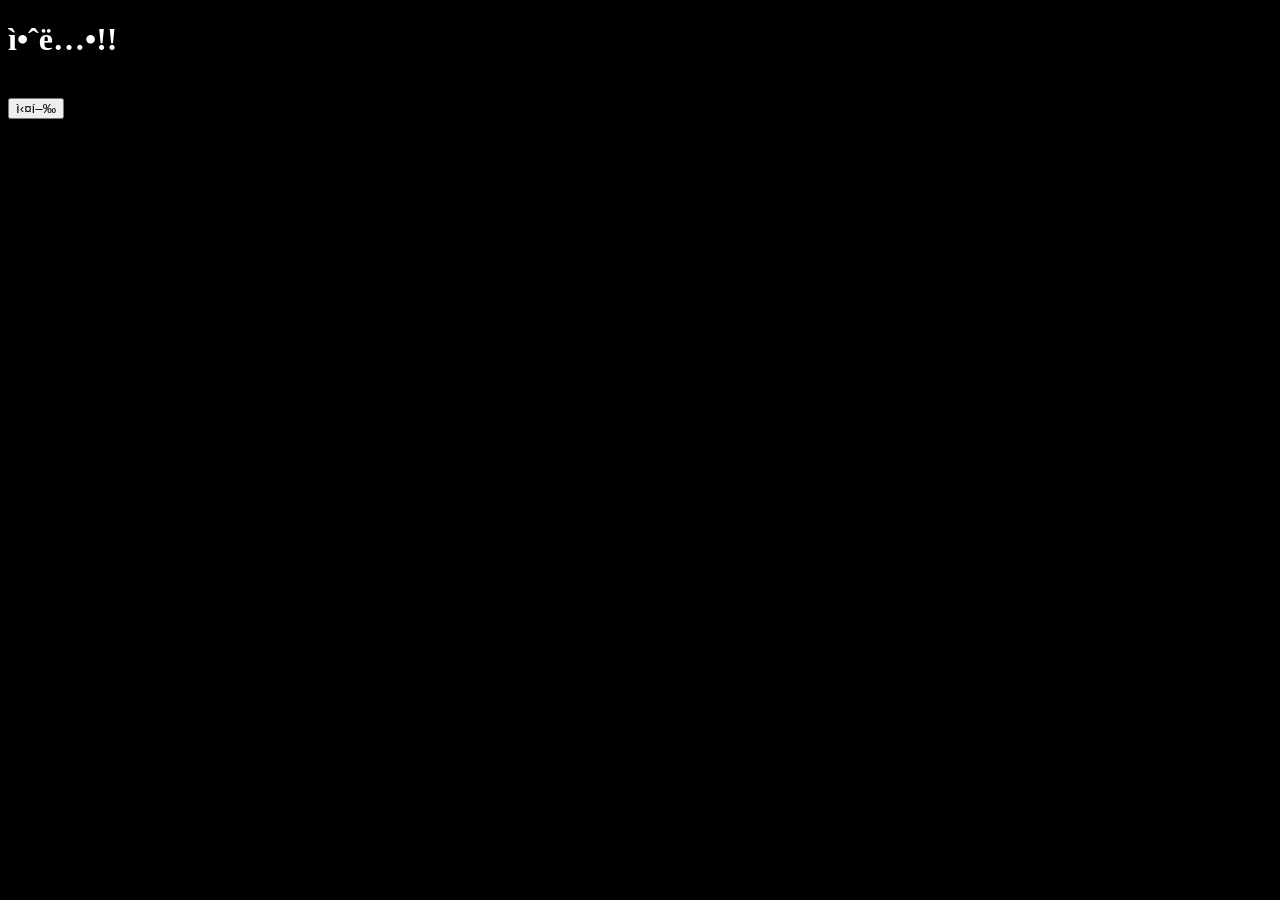
==== index.html @ 5ceddc4e "rgb test!!" ====
<!DOCTYPE html>
<html>
    <header>
        <title>what is this</title>
        <link rel="stylesheet" href="index.css">
    </header>
    <body>
        <h1 id="title">안녕!!</h1><br>
        <input type="button" value="실행" onclick="rgb_swicth()" id="swicth">
        <script src="index.js" charset="UTF-8"></script>
    </body>
</html>
---- index.css ----
body{
    background-color: black;
}
h1{
    color: white;
}
#title{
    color: white;
}
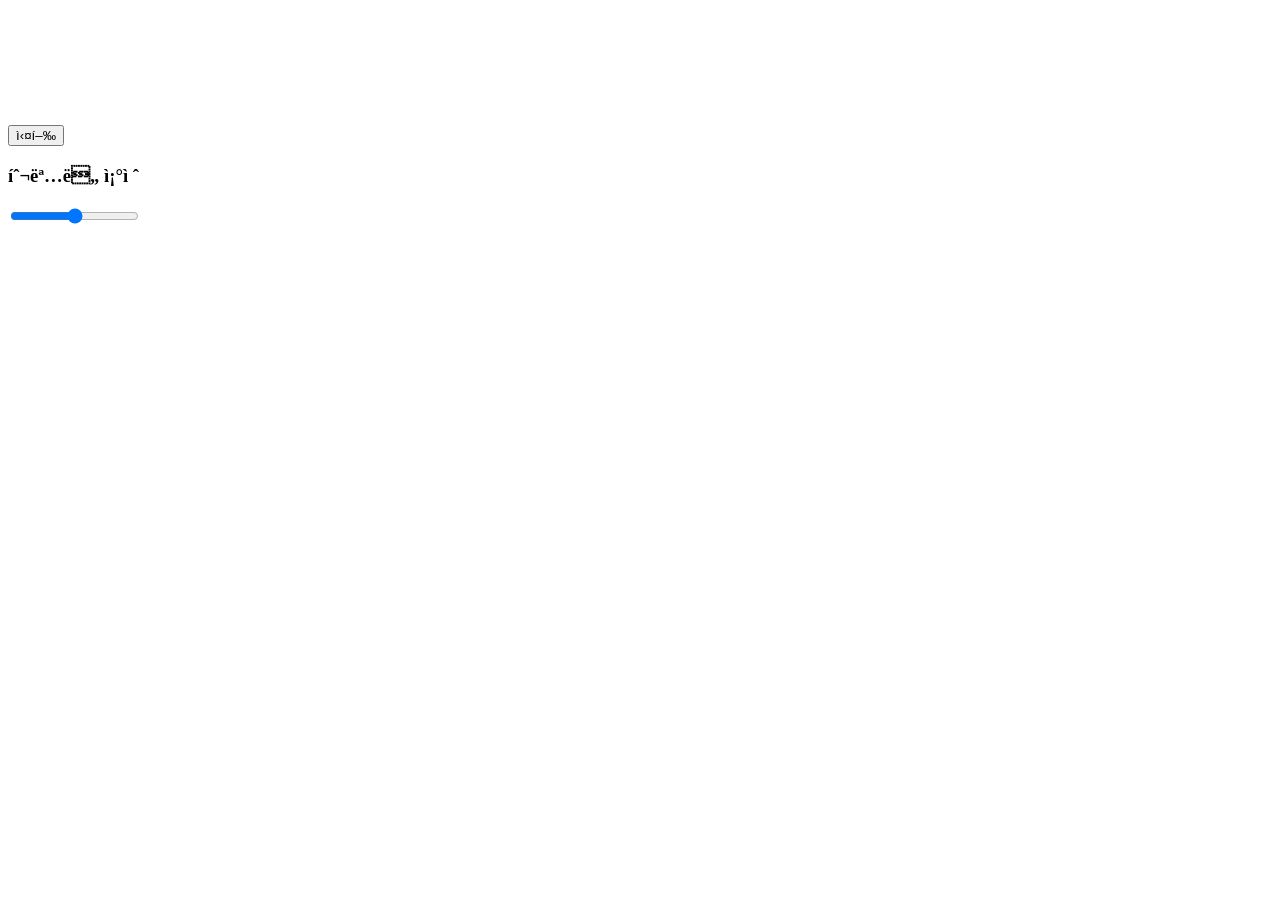
==== commit 37ce21b2: "just moblie" ====
--- a/index.html
+++ b/index.html
@@ -1,12 +1,17 @@
 <!DOCTYPE html>
 <html>
-    <header>
-        <title>what is this</title>
+    <head>
+        <title>안녕하세요</title>
         <link rel="stylesheet" href="index.css">
-    </header>
+        <meta name="viewport" content="width=device-width, initial-scale=1.0, user-scalable=no">
+    </head>
     <body>
-        <h1 id="title">안녕!!</h1><br>
-        <input type="button" value="실행" onclick="rgb_swicth()" id="swicth">
+        <h1 id="title"></h1><br>
+        <input type="button" value="실행" id="swicth" onclick="rgb_swicth()"><br>
+        <h3>투명도 조절</h3>
+        <input type="range" id="bgcolor_a" min="10" max="100" oninput="a_range()">
+        
+        
         <script src="index.js" charset="UTF-8"></script>
     </body>
 </html>
--- a/index.css
+++ b/index.css
@@ -1,9 +1,10 @@
 body{
-    background-color: black;
+    background-color: rgb(255, 255, 255);
 }
 h1{
-    color: white;
+    color: rgb(255, 255, 255);
+    font-size: 1000%;
 }
 #title{
-    color: white;
-}+    color: rgb(0, 0, 0);
+}
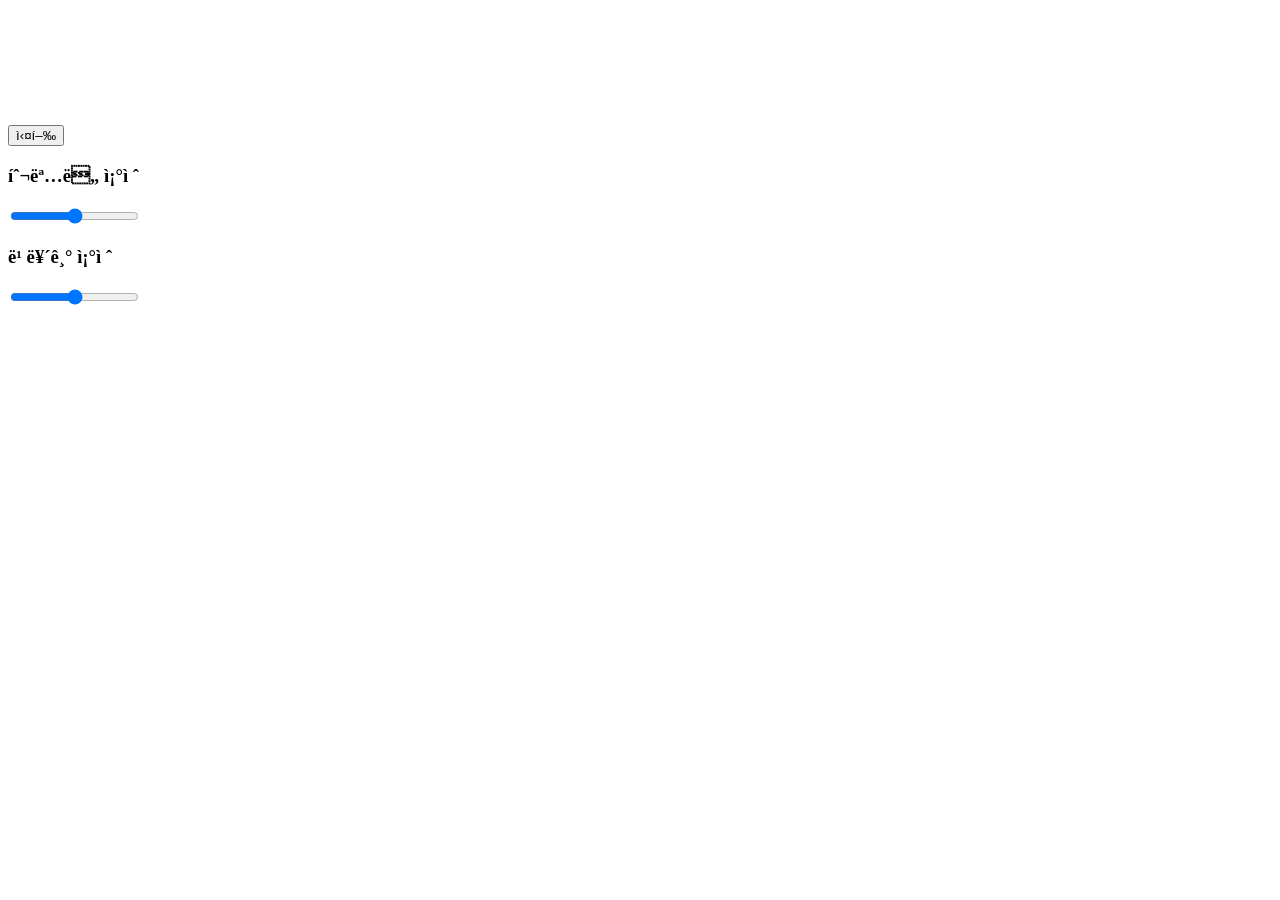
==== commit c07bfc62: "speed range" ====
--- a/index.html
+++ b/index.html
@@ -5,11 +5,17 @@
         <link rel="stylesheet" href="index.css">
         <meta name="viewport" content="width=device-width, initial-scale=1.0, user-scalable=no">
     </head>
-    <body>
+    <body ondragstart="return false" onselectstart="return false">
         <h1 id="title"></h1><br>
+        
         <input type="button" value="실행" id="swicth" onclick="rgb_swicth()"><br>
+        
         <h3>투명도 조절</h3>
         <input type="range" id="bgcolor_a" min="10" max="100" oninput="a_range()">
+
+        <h3>빠르기 조절</h3>
+        <input type="range" id="rgb_speed" min="4" max="20" oninput="speed_range()">
+
         
         
         <script src="index.js" charset="UTF-8"></script>
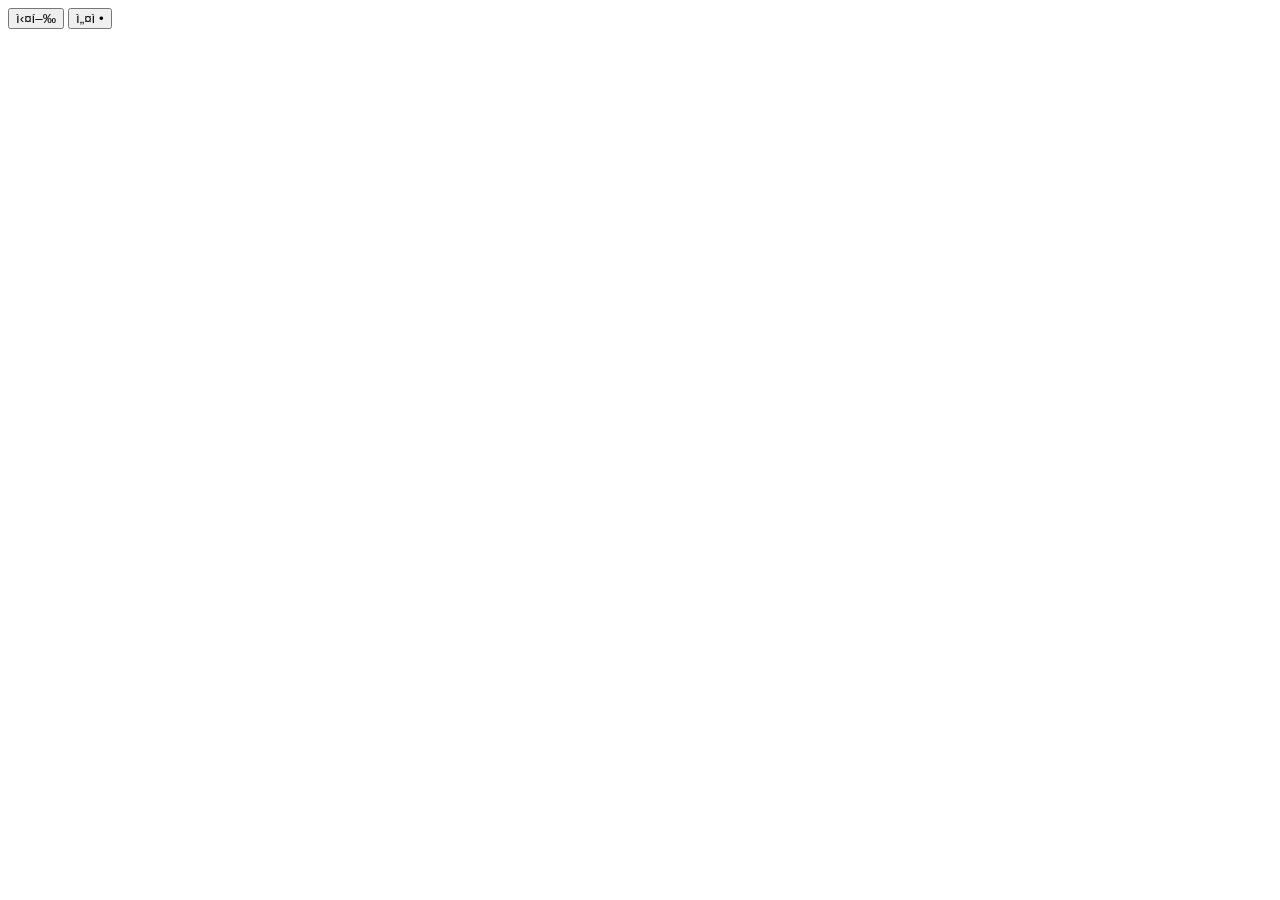
==== commit 03b63107: "hide n bush" ====
--- a/index.html
+++ b/index.html
@@ -6,16 +6,15 @@
         <meta name="viewport" content="width=device-width, initial-scale=1.0, user-scalable=no">
     </head>
     <body ondragstart="return false" onselectstart="return false">
-        <h1 id="title"></h1><br>
-        
-        <input type="button" value="실행" id="swicth" onclick="rgb_swicth()"><br>
-        
-        <h3>투명도 조절</h3>
-        <input type="range" id="bgcolor_a" min="10" max="100" oninput="a_range()">
+        <input type="button" value="실행" id="swicth" onclick="rgb_swicth()">
+        <input type="button" value="설정" onclick="setting_addClass()"><br>
+        <div class="setting">
+            <h3>투명도 조절</h3>
+            <input type="range" id="bgcolor_a" min="10" max="100" oninput="a_range()">
 
-        <h3>빠르기 조절</h3>
-        <input type="range" id="rgb_speed" min="4" max="20" oninput="speed_range()">
-
+            <h3>빠르기 조절</h3>
+            <input type="range" id="rgb_speed" min="4" max="20" oninput="speed_range()">
+        </div>
         
         
         <script src="index.js" charset="UTF-8"></script>
--- a/index.css
+++ b/index.css
@@ -1,10 +1,14 @@
 body{
     background-color: rgb(255, 255, 255);
 }
-h1{
-    color: rgb(255, 255, 255);
-    font-size: 1000%;
+.setting {
+    background-color: white;
+    top: 100%;
+    width: 100%;
+    height: 100%;
+    position: fixed;
+    left: 0;
 }
-#title{
-    color: rgb(0, 0, 0);
-}
+.setting.open{
+    top: 50%;
+}
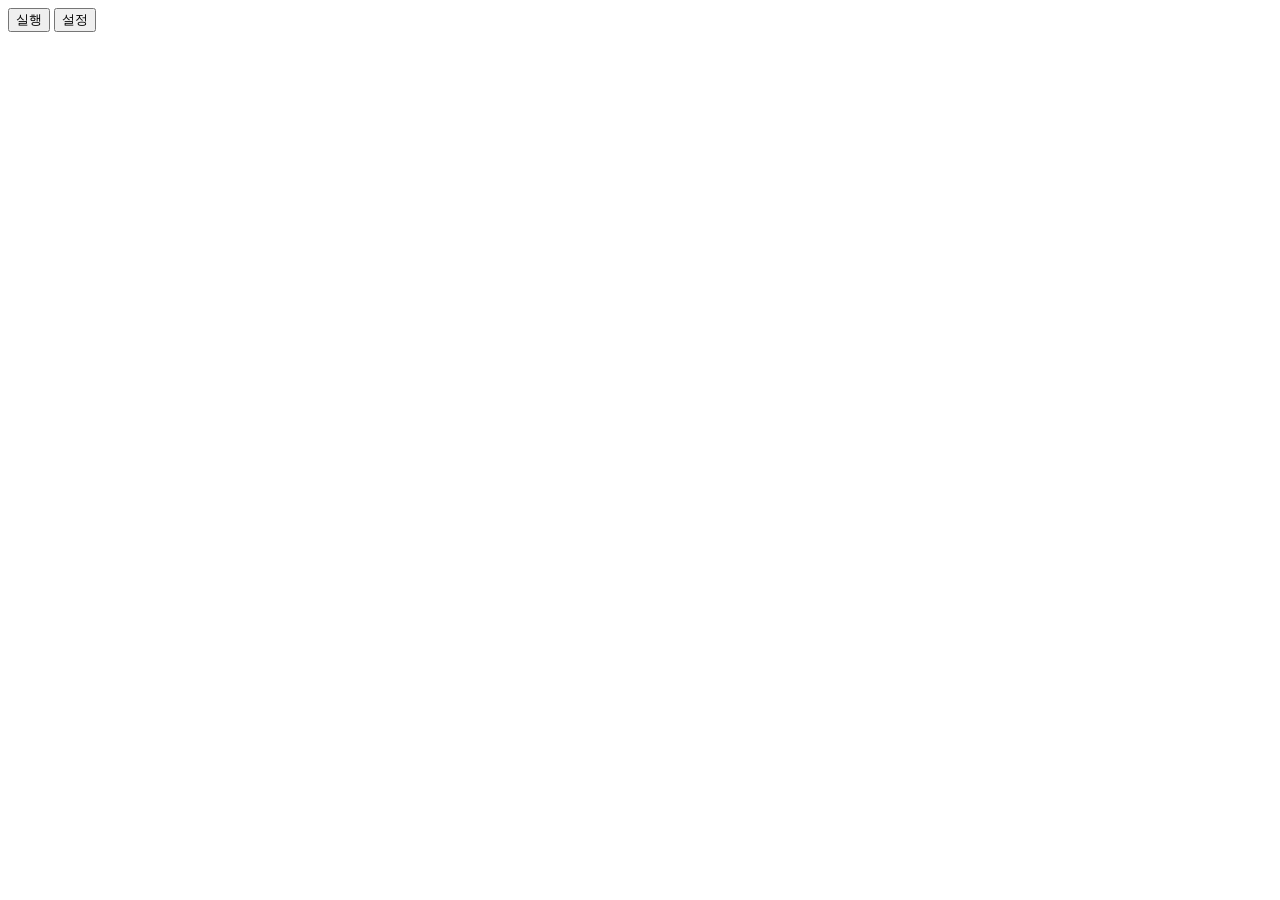
==== commit 78b9cda1: "allmost" ====
--- a/index.html
+++ b/index.html
@@ -1,19 +1,42 @@
 <!DOCTYPE html>
 <html>
     <head>
-        <title>안녕하세요</title>
+        <title>RGB 무드등</title>
+        <link href="icon.ico" rel="shortcut icon" type="image/x-icon">
         <link rel="stylesheet" href="index.css">
         <meta name="viewport" content="width=device-width, initial-scale=1.0, user-scalable=no">
+        <meta charset="utf-8">
+        <script data-ad-client="ca-pub-5989244067690298" async src="https://pagead2.googlesyndication.com/pagead/js/adsbygoogle.js"></script>
     </head>
     <body ondragstart="return false" onselectstart="return false">
         <input type="button" value="실행" id="swicth" onclick="rgb_swicth()">
         <input type="button" value="설정" onclick="setting_addClass()"><br>
         <div class="setting">
-            <h3>투명도 조절</h3>
-            <input type="range" id="bgcolor_a" min="10" max="100" oninput="a_range()">
+            <div class="bar">
+                <h3>투명도 조절</h3>
+                <input type="range" id="bgcolor_a" min="10" max="100" oninput="a_range()">
+            </div>
+            
+            <div class="bar">
+                <h3>빠르기 조절</h3>
+                <input type="range" id="rgb_speed" min="4" max="20" oninput="speed_range()">
+            </div>
+            
 
-            <h3>빠르기 조절</h3>
-            <input type="range" id="rgb_speed" min="4" max="20" oninput="speed_range()">
+            <script async src="https://pagead2.googlesyndication.com/pagead/js/adsbygoogle.js"></script>
+            <!-- 기본 -->
+            <ins class="adsbygoogle"
+                style="display:block"
+                data-ad-client="ca-pub-5989244067690298"
+                data-ad-slot="7859944348"
+                data-ad-format="auto"
+                data-full-width-responsive="true"></ins>
+            <script>
+                (adsbygoogle = window.adsbygoogle || []).push({});
+            </script>
+            <div>
+                <br>
+            </div>
         </div>
         
         
--- a/index.css
+++ b/index.css
@@ -2,13 +2,20 @@
     background-color: rgb(255, 255, 255);
 }
 .setting {
-    background-color: white;
+    background-color: rgb(255, 255, 255);
+    color: rgb(0, 0, 0);
     top: 100%;
     width: 100%;
     height: 100%;
     position: fixed;
     left: 0;
+    transition: all 400ms cubic-bezier(0.86, 0, 0.07, 1);
+    border-radius: 40px/40px;
 }
 .setting.open{
-    top: 50%;
+    top: 60%;
+}
+.bar{
+    margin-left: 20px;
+    
 }
